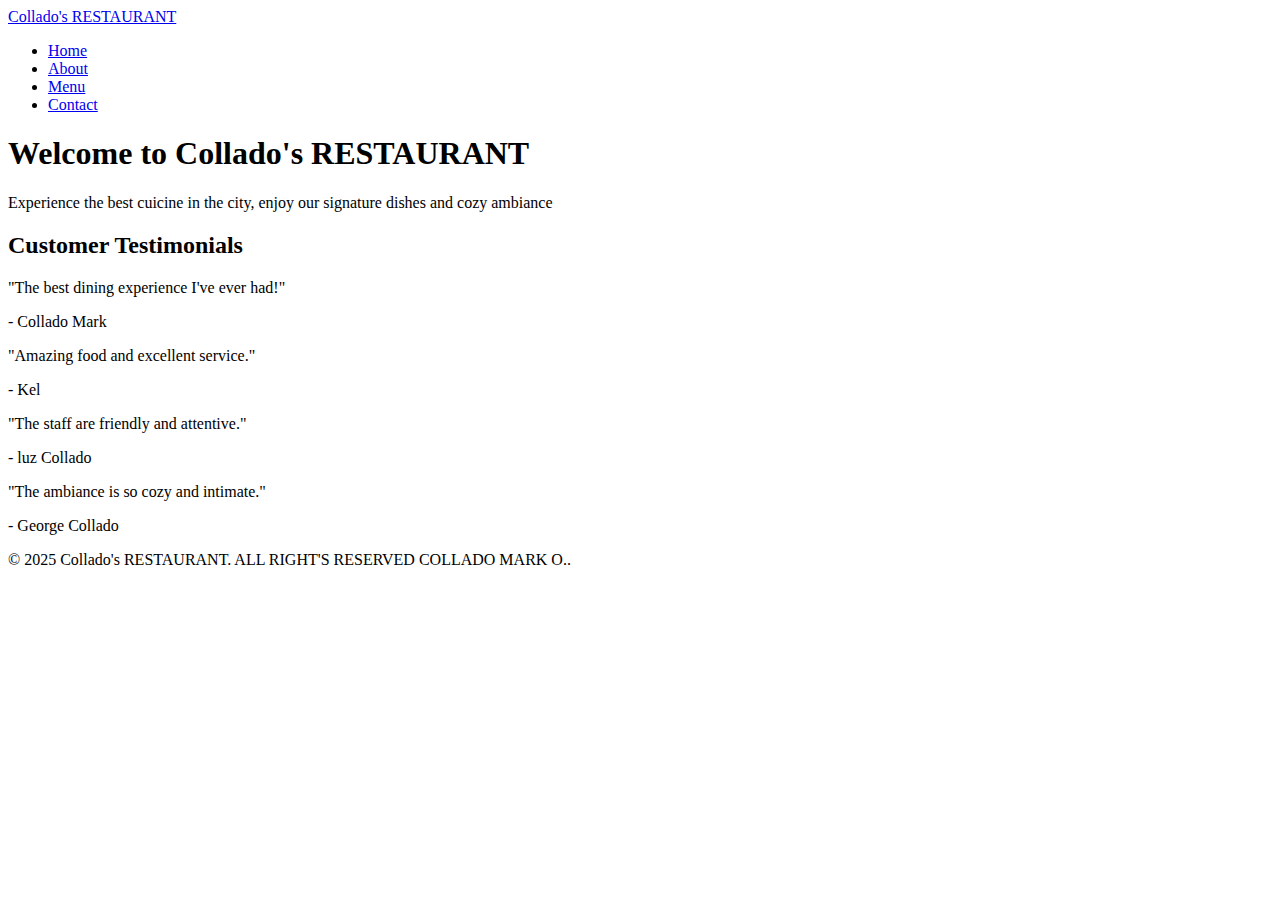
==== index.html @ 235babf4 "index.html" ====
<!DOCTYPE html>

<html lang="en">

<head>
    <meta charset="UTF-8">
    <meta name="viewport" content="width=device-width, initial-scale=1.0">
    <title>Collado's RESTAURANT</title>
    <rel="stylesheet" href="styles.css">
</head>
<body>
    <header>
        <nav class="navbar">
            <div class="container">
                <div class="logo">
                    <a href="index.html">Collado's RESTAURANT</a>
            </div>
            <ul class="nav-links">
                <li><a href="index.html" class="active">Home</a></li>
                <li><a href="about.html">About</a></i>
                <li><a href="menu.html">Menu</a></li>
                <li><a href="contact.html">Contact</a></li>
            </ul>
        </div>
        </nav>
    </header>
    <main>
        <section class="hero">
            <div class="container">
                <h1>Welcome to Collado's RESTAURANT</h1>
                <p>Experience the best cuicine in the city, enjoy our signature dishes and cozy ambiance</p>
            </div>
        </section>
        <section class="testimonials">
            <div class="container">
                <h2>Customer Testimonials</h2>
                <div class="testimonial">
                    <p>"The best dining experience I've ever had!"</p>
                   <span> - Collado Mark</""span> 
                </div>
                <div class="testimonial">
                    <p>"Amazing food and excellent service."</p>
                    <span> - Kel </span>
                </div>
                <div class="testimonial">
                    <p>"The  staff are friendly and attentive."</p>
                    <span> -  luz Collado</span>
                </div>
                <div class="testimonial">
                    <p>"The ambiance is so cozy and intimate."</p>
                    <span> - George Collado</span>
                </div>
            </div>
        </section>
        </main>
        <footer>
            <div class="container">
                <p>&copy; 2025 Collado's RESTAURANT. ALL RIGHT'S RESERVED COLLADO MARK O..</p>
            </div>
        </footer>
    </body>
</html>
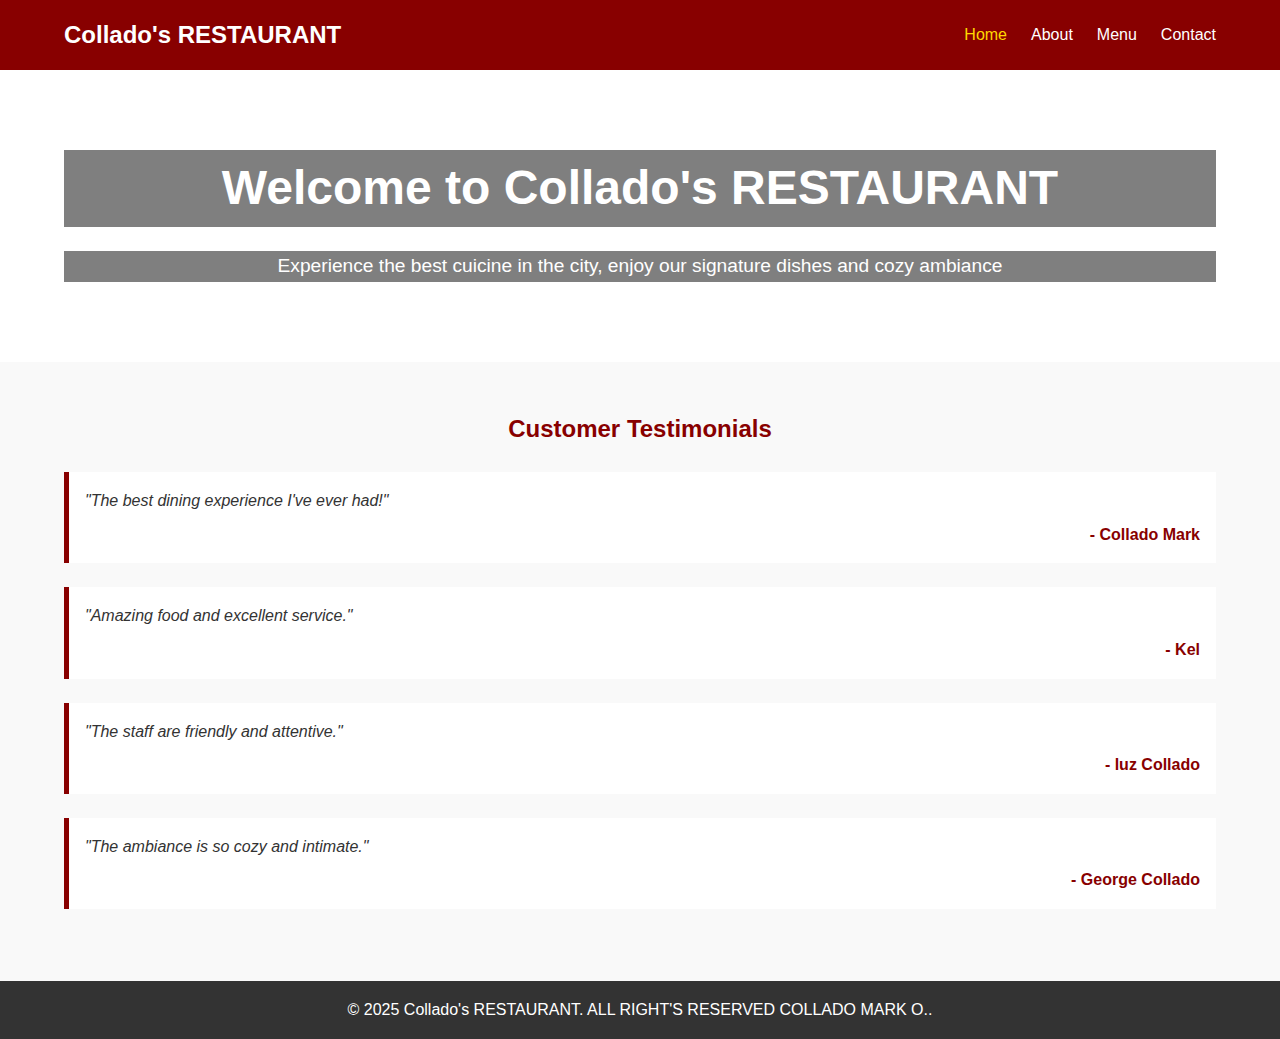
==== commit 817db4ee: "index.html" ====
--- a/index.html
+++ b/index.html
@@ -6,13 +6,13 @@
     <meta charset="UTF-8">
     <meta name="viewport" content="width=device-width, initial-scale=1.0">
     <title>Collado's RESTAURANT</title>
-    <rel="stylesheet" href="styles.css">
+    <link rel="stylesheet" href="styles.css">
 </head>
 <body>
     <header>
         <nav class="navbar">
             <div class="container">
-                <div class="logo">
+                <div class="logo"> 
                     <a href="index.html">Collado's RESTAURANT</a>
             </div>
             <ul class="nav-links">
--- a/styles.css
+++ b/styles.css
@@ -0,0 +1,243 @@
+*{
+   margin: 0;
+   padding: 0;
+   box-sizing: border-box;
+ }
+ 
+ body{
+   font-family: Arial, Helvetica, sans-serif;
+   line-height: 1.6;
+   color: #333;
+   
+ }
+ 
+ .container{
+   width: 90%;
+   max-width: 1200px;
+   margin: 0 auto;
+   
+ }
+ 
+ .navbar{
+   background-color: #880000;
+   padding: 1rem 0;
+   
+ }
+ 
+ .navbar .container{
+   display: flex;
+   align-items: center;
+   justify-content: space-between;
+   
+ }
+ 
+ .navbar .logo a{
+   color: #fff;
+   text-decoration: none;
+   font-size: 1.5em;
+   font-weight: bold;
+   
+ }
+ 
+ .navbar .nav-links {
+   list-style-type: none;
+   display: flex;
+   
+ }
+ 
+ .navbar .nav-links li {
+   margin-left: 1.5em;
+   
+ }
+ 
+ .navbar .nav-links a{
+   color: #fff;
+   text-decoration: none;
+   font-size: 1em;
+   transition: color 0.3s ease;
+   
+ }
+ 
+ .navbar .nav-links a:hover, .navbar .nav-links .active{
+   color: #ffd700;
+
+ }
+
+ .hero {
+  background: url("../img/mark.jpg") no-repeat center center/cover;
+  padding: 5em 0;
+  color:#fff;
+  text-align: center;
+
+ }
+  
+ .hero h1{
+  font-size: 3em;
+  margin-bottom: 0.5em;
+  background-color: rgba(0, 0, 0, 0.5);
+ }
+
+ .hero p{
+  font-size: 1.2em;
+  background-color: rgba(0, 0, 0, 0.5);
+ }
+
+ .about,
+ .menu,
+ .contact,
+ .testimonials{
+  padding: 3em 0;
+
+ }
+
+ .about h1,
+ .menu h1,
+ .contact h1,
+ .testimonials h2{
+  text-align: center;
+  margin-bottom: 1em;
+  color:#880000;
+
+ }
+
+ .testimonials{
+  background-color:#f9f9f9;
+
+ }
+
+ .testimonials .testimonial{
+  margin-bottom:  1.5em;
+  padding: 1em;
+  border-left: 5px solid #880000;
+  background-color:#fff;
+
+ }
+
+ .testimonials .testimonial p{
+  font-style: italic;
+
+ }
+
+ .testimonials .testimonial span{
+  display: block;
+  margin-top: 0.5em;
+  font-weight: bold;
+  text-align: right;
+  color: #880000;
+
+ }
+
+ .menu-section{
+  margin-bottom: 2em;
+
+ }
+
+ .menu-section h2{
+  border-bottom: 2px solid #880000;
+  padding-bottom: 0.5em;
+  margin-bottom: 1em;
+  color:#880000;
+
+ }
+
+ .menu-section ul{
+  list-style: none;
+
+ }
+
+ .menu-section li{
+  padding: 1em;
+  border-bottom: 1px solid #ddd;
+ }
+
+ .menu-sectiom li:last-child{
+  border-bottom: none;
+
+ }
+
+ .menu-section .dish{
+  font-weight: bold;
+
+ }
+
+ .menu-section .price{
+  float: right;
+  color:#880000;
+
+ }
+
+ .contact-details{
+  margin-bottom: 2em;
+  text-align: center;
+ }
+
+
+ .contact-form{
+  max-width: 600px;
+  margin: 0 auto;
+
+ }
+
+
+ .contact-form label{
+  display: block;
+  margin-bottom: 0.5em;
+  font-weight: bold;
+
+ }
+
+
+ .contact-form input,
+ .contct-form textarea{
+  width: 100%;
+  padding: 0.75em;
+  margin-bottom: 1em;
+  border: 1px solid #ccc;
+  border-radius: 5px;
+
+ }
+
+.contact-form button{
+  display: inline-block;
+  background-color:#880000;
+  color:#fff;
+  padding: 0.75em 1.5em;
+  cursor: pointer;
+  border-radius: 5px;
+  transition: background 0.3s ease; 
+
+}
+
+.contact-form button:hover{
+  background-color: #A52A2A;
+}
+
+footer{
+  background-color: #333;
+  color:#fff;
+  text-align: center;
+  padding: 1em 0;
+}
+
+@media (max-width: 768px){
+  .navbar .container{
+
+    flex-direction: column;
+  }
+
+  .navbar .nav-links{
+    flex-direction: column;
+    margin-top: 1em;
+  }
+  .navbar .nav-link li{
+    margin: 0.5em 0;
+  }
+
+  .hero h1{
+    font-size: 2em;
+  }
+
+  .hero p{
+
+  }
+}
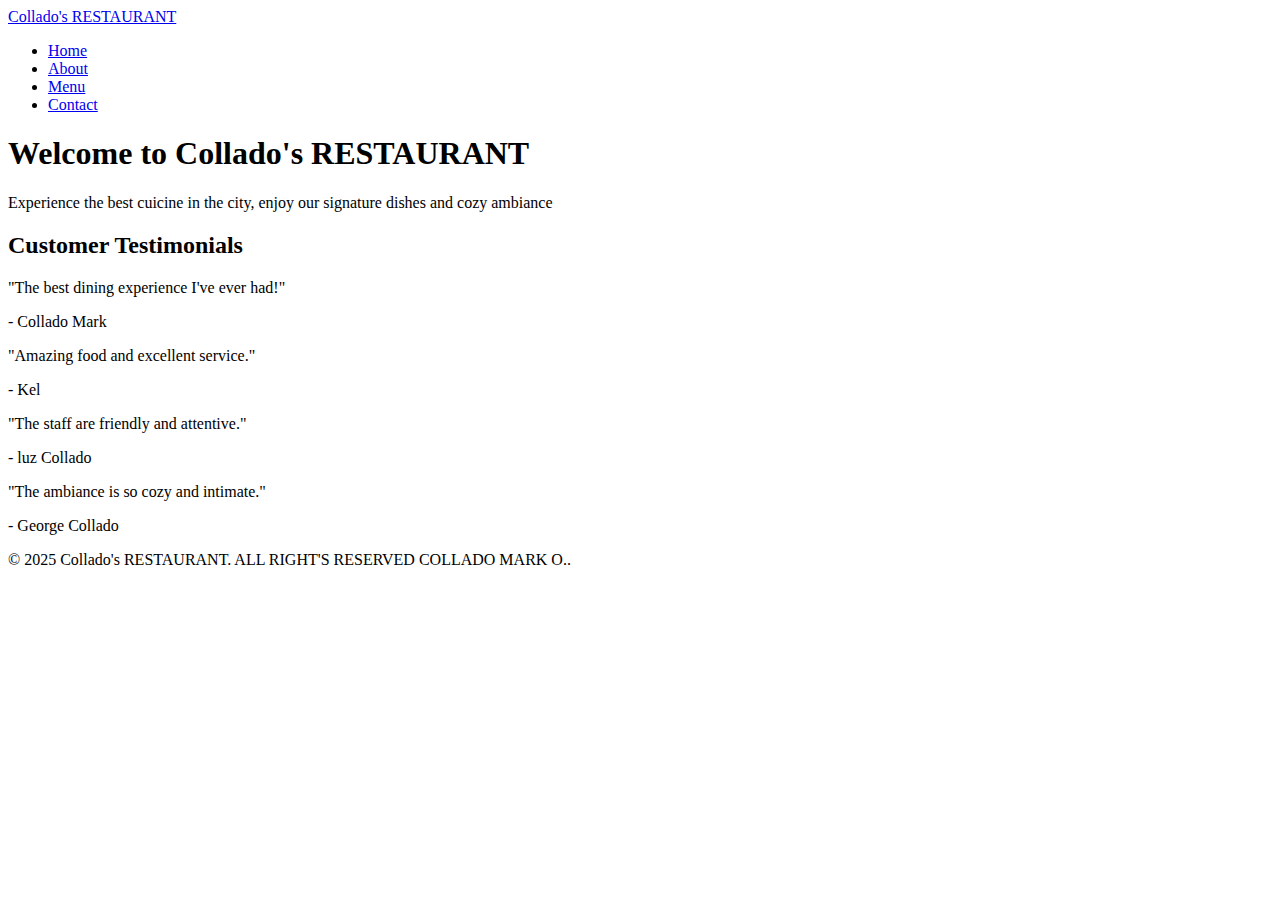
==== commit 392bdf6a: "index.html" ====
--- a/index.html
+++ b/index.html
@@ -6,7 +6,7 @@
     <meta charset="UTF-8">
     <meta name="viewport" content="width=device-width, initial-scale=1.0">
     <title>Collado's RESTAURANT</title>
-    <link rel="stylesheet" href="styles.css">
+    <rel="stylesheet" href="styles.css">
 </head>
 <body>
     <header>
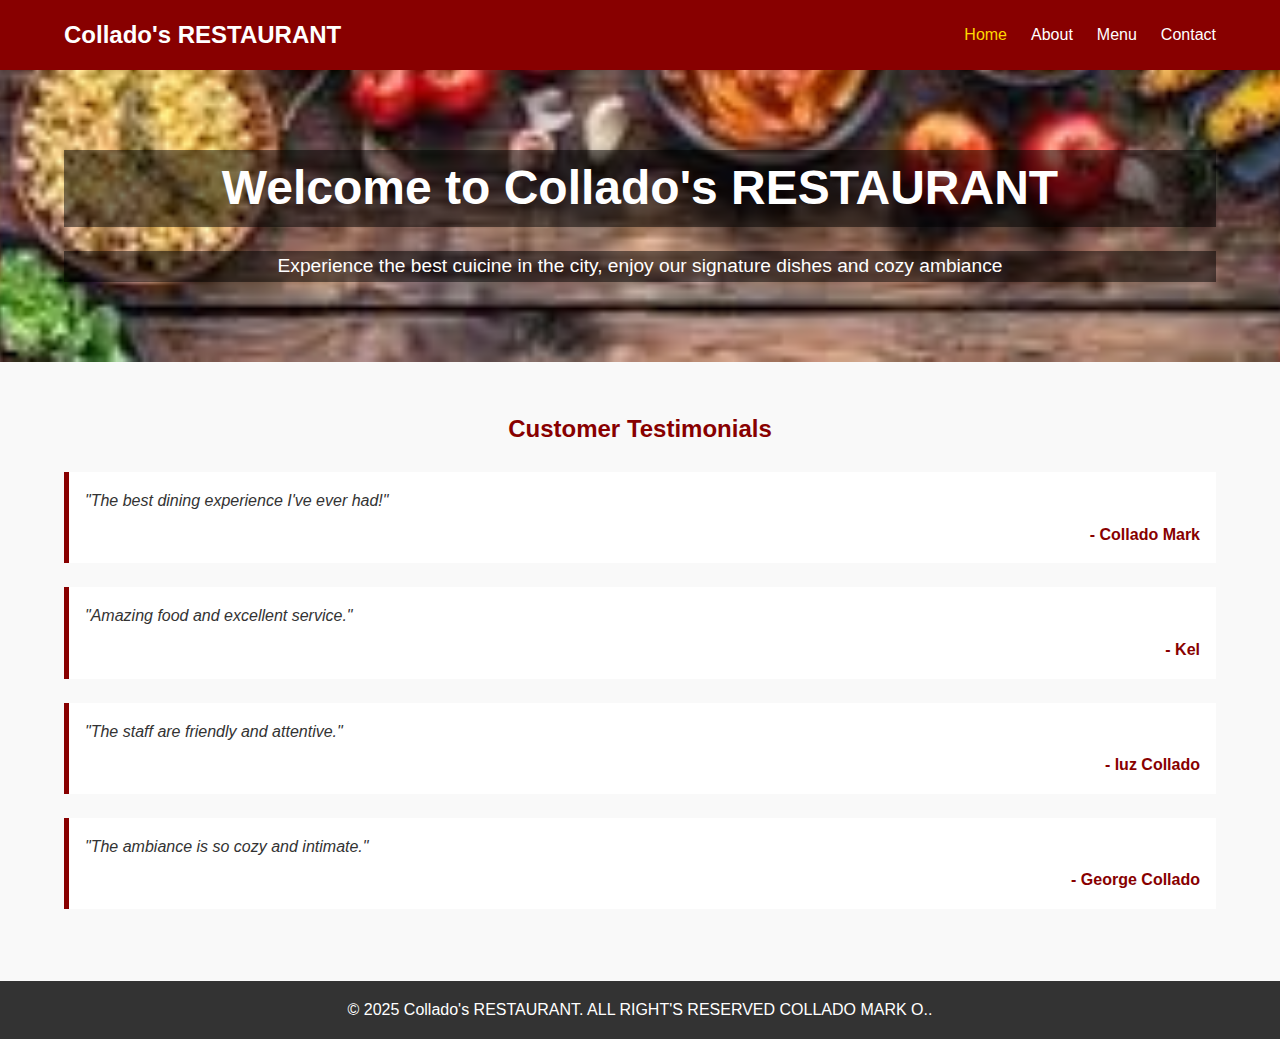
==== commit c9041d31: "index.html" ====
--- a/index.html
+++ b/index.html
@@ -1,12 +1,11 @@
 <!DOCTYPE html>
-
 <html lang="en">
 
 <head>
     <meta charset="UTF-8">
     <meta name="viewport" content="width=device-width, initial-scale=1.0">
     <title>Collado's RESTAURANT</title>
-    <rel="stylesheet" href="styles.css">
+    <link rel="stylesheet" href="styles.css">
 </head>
 <body>
     <header>
--- a/styles.css
+++ b/styles.css
@@ -0,0 +1,243 @@
+*{
+   margin: 0;
+   padding: 0;
+   box-sizing: border-box;
+ }
+ 
+ body{
+   font-family: Arial, Helvetica, sans-serif;
+   line-height: 1.6;
+   color: #333;
+   
+ }
+ 
+ .container{
+   width: 90%;
+   max-width: 1200px;
+   margin: 0 auto;
+   
+ }
+ 
+ .navbar{
+   background-color: #880000;
+   padding: 1rem 0;
+   
+ }
+ 
+ .navbar .container{
+   display: flex;
+   align-items: center;
+   justify-content: space-between;
+   
+ }
+ 
+ .navbar .logo a{
+   color: #fff;
+   text-decoration: none;
+   font-size: 1.5em;
+   font-weight: bold;
+   
+ }
+ 
+ .navbar .nav-links {
+   list-style-type: none;
+   display: flex;
+   
+ }
+ 
+ .navbar .nav-links li {
+   margin-left: 1.5em;
+   
+ }
+ 
+ .navbar .nav-links a{
+   color: #fff;
+   text-decoration: none;
+   font-size: 1em;
+   transition: color 0.3s ease;
+   
+ }
+ 
+ .navbar .nav-links a:hover, .navbar .nav-links .active{
+   color: #ffd700;
+
+ }
+
+ .hero {
+  background: url("mark.jpg") no-repeat center center/cover fixed;
+  padding: 5em 0;
+  color:#fff;
+  text-align: center;
+
+ }
+  
+ .hero h1{
+  font-size: 3em;
+  margin-bottom: 0.5em;
+  background-color: rgba(0, 0, 0, 0.5);
+ }
+
+ .hero p{
+  font-size: 1.2em;
+  background-color: rgba(0, 0, 0, 0.5);
+ }
+
+ .about,
+ .menu,
+ .contact,
+ .testimonials{
+  padding: 3em 0;
+
+ }
+
+ .about h1,
+ .menu h1,
+ .contact h1,
+ .testimonials h2{
+  text-align: center;
+  margin-bottom: 1em;
+  color:#880000;
+
+ }
+
+ .testimonials{
+  background-color:#f9f9f9;
+
+ }
+
+ .testimonials .testimonial{
+  margin-bottom:  1.5em;
+  padding: 1em;
+  border-left: 5px solid #880000;
+  background-color:#fff;
+
+ }
+
+ .testimonials .testimonial p{
+  font-style: italic;
+
+ }
+
+ .testimonials .testimonial span{
+  display: block;
+  margin-top: 0.5em;
+  font-weight: bold;
+  text-align: right;
+  color: #880000;
+
+ }
+
+ .menu-section{
+  margin-bottom: 2em;
+
+ }
+
+ .menu-section h2{
+  border-bottom: 2px solid #880000;
+  padding-bottom: 0.5em;
+  margin-bottom: 1em;
+  color:#880000;
+
+ }
+
+ .menu-section ul{
+  list-style: none;
+
+ }
+
+ .menu-section li{
+  padding: 1em;
+  border-bottom: 1px solid #ddd;
+ }
+
+ .menu-sectiom li:last-child{
+  border-bottom: none;
+
+ }
+
+ .menu-section .dish{
+  font-weight: bold;
+
+ }
+
+ .menu-section .price{
+  float: right;
+  color:#880000;
+
+ }
+
+ .contact-details{
+  margin-bottom: 2em;
+  text-align: center;
+ }
+
+
+ .contact-form{
+  max-width: 600px;
+  margin: 0 auto;
+
+ }
+
+
+ .contact-form label{
+  display: block;
+  margin-bottom: 0.5em;
+  font-weight: bold;
+
+ }
+
+
+ .contact-form input,
+ .contct-form textarea{
+  width: 100%;
+  padding: 0.75em;
+  margin-bottom: 1em;
+  border: 1px solid #ccc;
+  border-radius: 5px;
+
+ }
+
+.contact-form button{
+  display: inline-block;
+  background-color:#880000;
+  color:#fff;
+  padding: 0.75em 1.5em;
+  cursor: pointer;
+  border-radius: 5px;
+  transition: background 0.3s ease; 
+
+}
+
+.contact-form button:hover{
+  background-color: #A52A2A;
+}
+
+footer{
+  background-color: #333;
+  color:#fff;
+  text-align: center;
+  padding: 1em 0;
+}
+
+@media (max-width: 768px){
+  .navbar .container{
+
+    flex-direction: column;
+  }
+
+  .navbar .nav-links{
+    flex-direction: column;
+    margin-top: 1em;
+  }
+  .navbar .nav-link li{
+    margin: 0.5em 0;
+  }
+
+  .hero h1{
+    font-size: 2em;
+  }
+
+  .hero p{
+
+  }
+}
